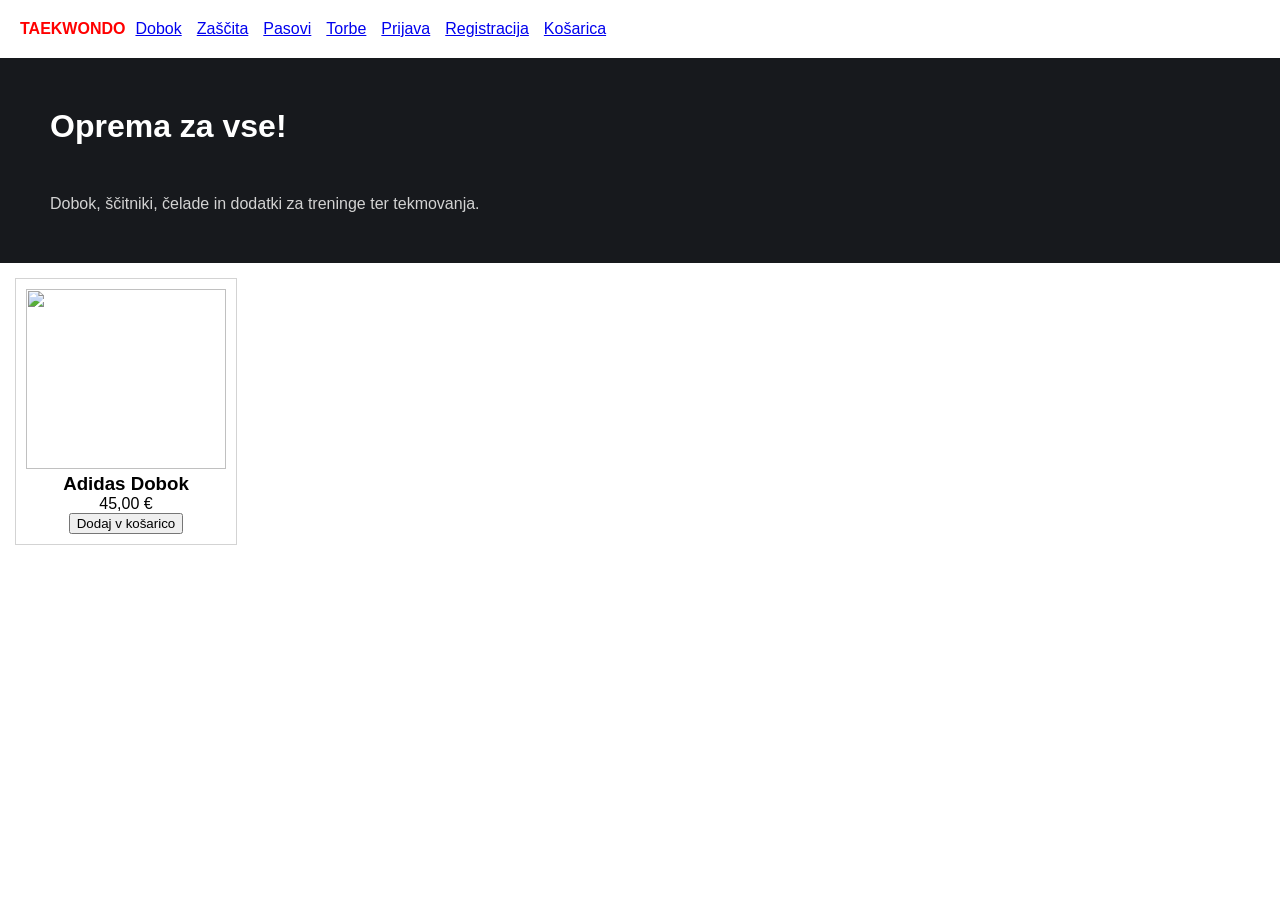
==== index.html @ a09ae291 "Add files via upload" ====
<!DOCTYPE html>
<html lang="sl">
<head>
    <meta charset="UTF-8">
    <meta name="viewport" content="width=device-width, initial-scale=1.0">
    <title>Teakwondo trgovina</title>
    <link rel="stylesheet" href="style.css">
</head>
<body>
    <div class="nav">
        <div class="logo"><b>TAEKWONDO</b></div>
            <a href="#" class="nav_pov">Dobok</a>
            <a href="#" class="nav_pov">Zaščita</a>
            <a href="#" class="nav_pov">Pasovi</a>
            <a href="#" class="nav_pov">Torbe</a>

            <a href="#" class="nav_pov">Prijava</a>
            <a href="#" class="nav_pov">Registracija</a>
            <a href="#" class="nav_pov">Košarica</a>
    </div>

    <div class="sredina">
        <div>
            <h1 class="naslov">Oprema za vse!</h1>
            <p class="opis">Dobok, ščitniki, čelade in dodatki za treninge ter tekmovanja.</p>
        </div>
    </div>

    <div class="izdelki">
        <a href="test.html" class="izdelek_pov">
            <div class="izdelek">
                <img src="slike/dobok-ad.png">
                <h3>Adidas Dobok</h3>
                <p>45,00 €</p>
                <button>Dodaj v košarico</button>
            </div>
        </a>
    </div>
</body>
</html>
---- style.css ----
*
{
    font-family: Arial;
    margin: 0;
}

.nav
{
    display: flex; /* Navigacija 1 vrstici*/
    padding: 20px;
}

.logo
{
    padding-right: 10px;
    color:red
}

.nav_pov
{
    padding-right: 15px;
}

.sredina
{
    background-color: #17191d;
    color: white;
    width: 100%;
    box-sizing: border-box;
}

.naslov
{
    padding: 50px;
}

.opis
{
    color:lightgray;
    padding-bottom: 50px;
    padding-left: 50px;
}

.izdelki
{
    display: flex;
    border-radius: 10px;
}

.izdelek
{
    width: 200px;
    margin: 15px;
    padding: 10px;
    text-align: center;
    border: 1px solid lightgray;
}

.izdelek img
{
    width: 100%;
    height: 180px;
    object-fit: contain;  /* se ne raztegne */
}

.izdelek_pov
{
    text-decoration: none;
    color: black;
}
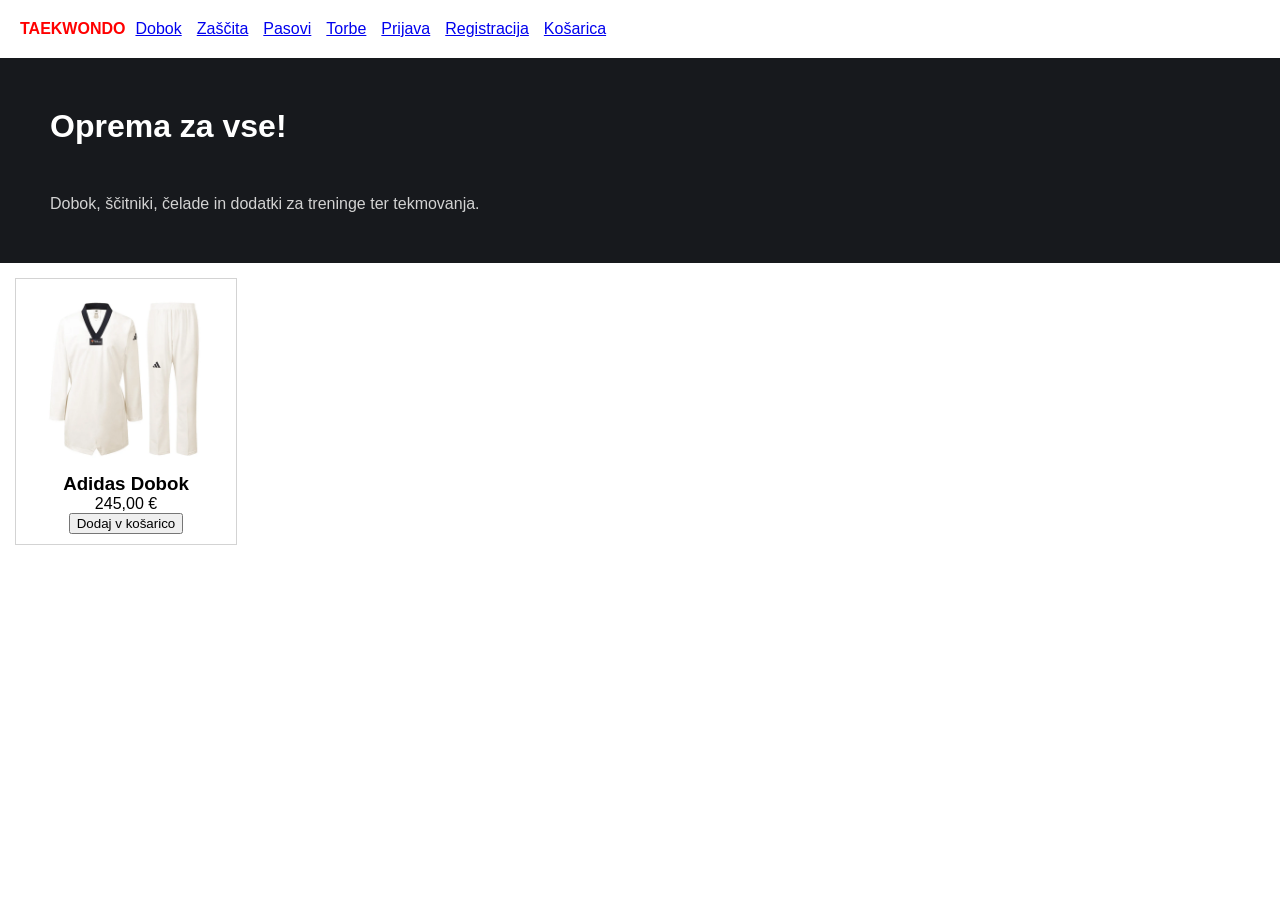
==== commit e2d69906: "slike" ====
--- a/index.html
+++ b/index.html
@@ -31,7 +31,7 @@
             <div class="izdelek">
                 <img src="slike/dobok-ad.png">
                 <h3>Adidas Dobok</h3>
-                <p>45,00 €</p>
+                <p>245,00 €</p>
                 <button>Dodaj v košarico</button>
             </div>
         </a>
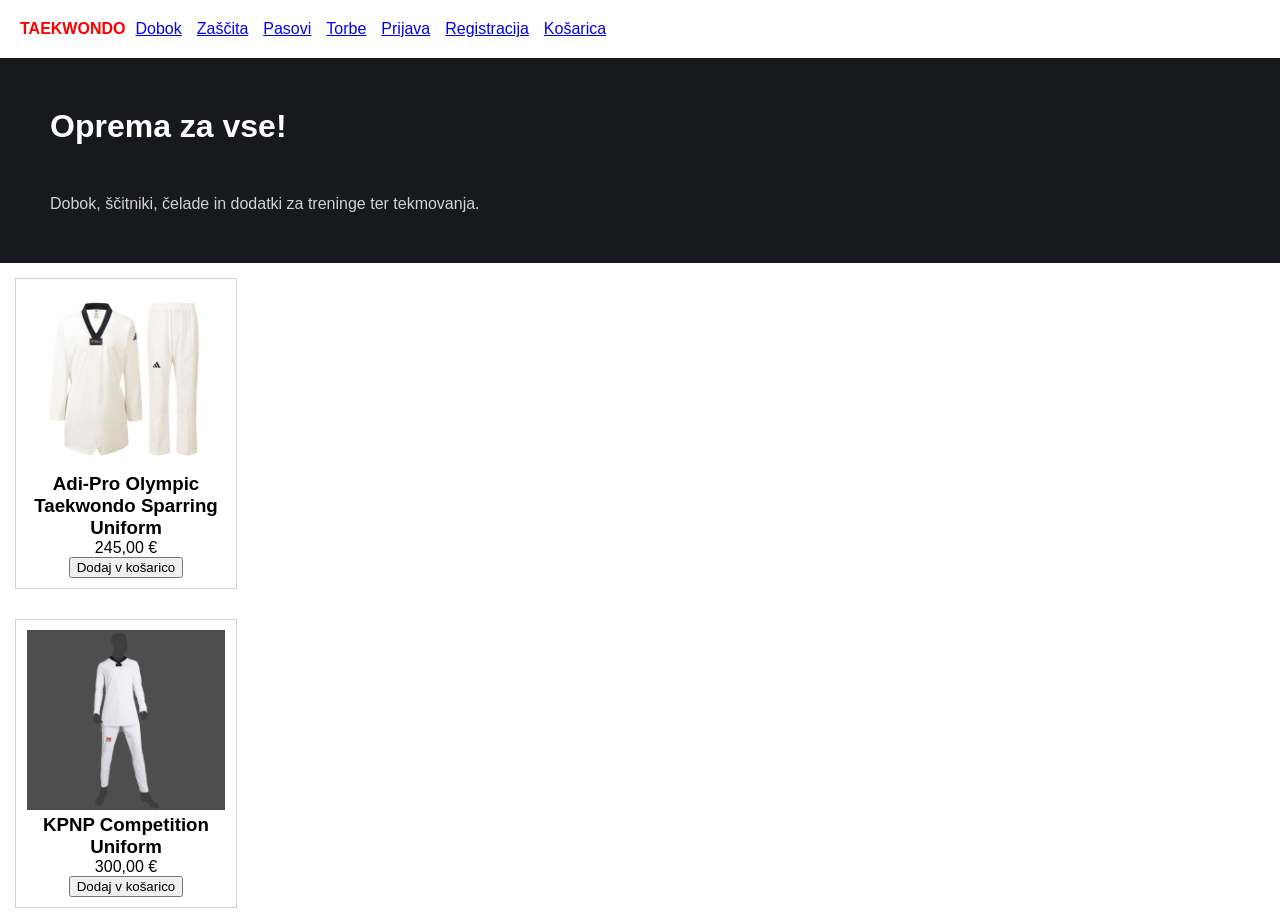
==== commit 309381bc: "dodana 2 kimona" ====
--- a/index.html
+++ b/index.html
@@ -30,11 +30,23 @@
         <a href="test.html" class="izdelek_pov">
             <div class="izdelek">
                 <img src="slike/dobok-ad.png">
-                <h3>Adidas Dobok</h3>
+                <h3>Adi-Pro Olympic Taekwondo Sparring Uniform</h3>
                 <p>245,00 €</p>
                 <button>Dodaj v košarico</button>
             </div>
         </a>
     </div>
+
+    <div class="izdelki">
+        <a href="test.html" class="izdelek_pov">
+            <div class="izdelek">
+                <img src="slike/kpnp-dobok.png">
+                <h3>KPNP Competition Uniform</h3>
+                <p>300,00 €</p>
+                <button>Dodaj v košarico</button>
+            </div>
+        </a>
+    </div>
+
 </body>
 </html>
